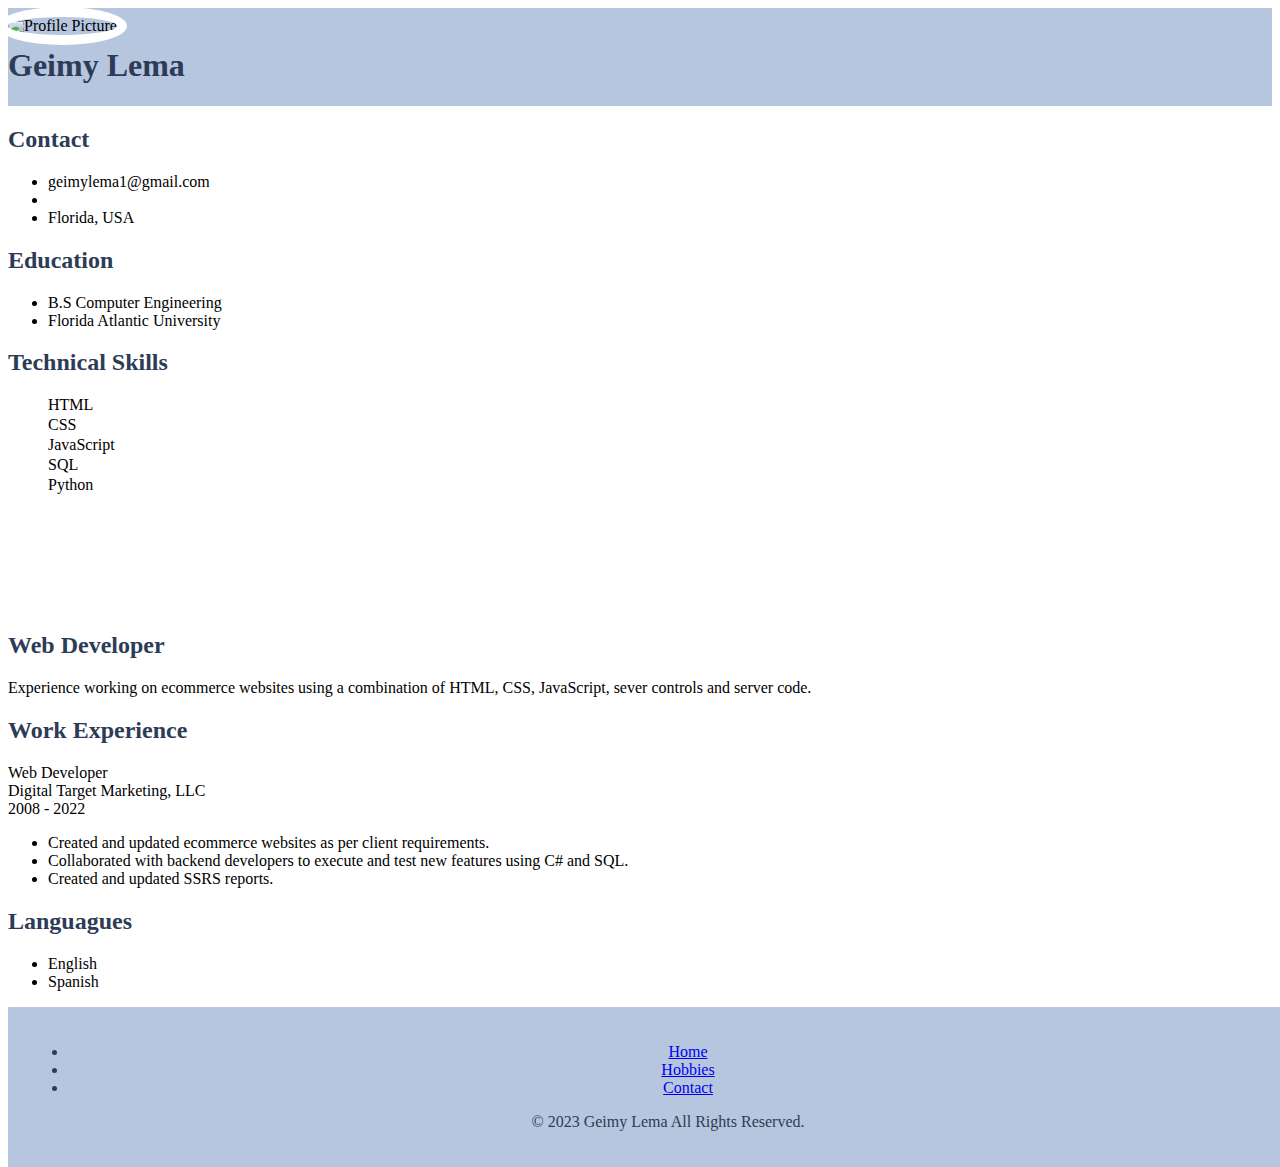
==== index.html @ ce60adba "Update index.html" ====
<!DOCTYPE html>
<html lang="en">
    <head>
        <meta charset="UTF-8">
        <meta name="viewport" content="width=device-width, initial-scale=1">
        <link href="https://cdn.jsdelivr.net/npm/bootstrap@5.3.1/dist/css/bootstrap.min.css" rel="stylesheet" integrity="sha384-4bw+/aepP/YC94hEpVNVgiZdgIC5+VKNBQNGCHeKRQN+PtmoHDEXuppvnDJzQIu9" crossorigin="anonymous">
        <link rel="stylesheet" href="./css/style.css">
        <title>Resume</title>
    </head>
    <body>
        <!-- Header -->
        <section id="header">
            <div class="container">
                <div class="row row-cols-sm-1 row-cols-lg-2">
                    <div class="col col-sm-12 col-md-5">
                    <img src="./assets/images/Geimy.png" class="profile-img" alt="Profile Picture" width="200" height="200" loading="lazy">
                  </div>
                <div class="col col-sm-12 col-md-7 profile-name">
                        <h1 class="fw-bold mb-3"  >Geimy Lema</h1>    
                  </div>
                </div>
            </div>
        </section>
        <!-- Content -->
        <section id="content">
            <div class="container">
                <div class="row row-cols-1 row-cols-md-2">
                    <!-- Left Column -->
                    <div class="col-sm-12 col-md-5">
                            <p class="py-5"  >
                            </p>
                            <!-- Contact -->
                            <div class="contact">
                              <h2 class=" mb-0">Contact</h2>
                              <ul >
                                <li class="d-flex" >
                                  <div>
                                    geimylema1@gmail.com
                                  </div>
                                </li>
                                <li class="d-flex" >
                                  <div>
                                    <!-- geimylema.github.io/porfolio -->
                                  </div>
                                </li>
                                <li class="d-flex">
                                  <div>
                                    Florida, USA
                                  </div>
                                </li>
                              </ul>
                          </div>
                          <!-- Educaton -->
                          <div id="educaton">
                            <h2 class="mb-0">Education</h2>
                            <ul>
                                <li class="d-flex">
                                    B.S Computer Engineering
                                </li>
                                <li class="d-flex">
                                    Florida Atlantic University
                                </li>
                            </ul>
                          </div>
                          <!-- Technicla Skills -->
                           <div class="skills">
                              <h2 class="mb-0">Technical Skills</h2>
                              <div  class="row row-cols-2 w-75 ps-1">
                                  <ul class="flex-column">
                                      <li >
                                          HTML 
                                      </li>
                                      <li >
                                          CSS
                                      </li>
                                      <li >
                                          JavaScript
                                      </li>
                                      <li>
                                          SQL
                                      </li>
                                      <li>
                                          Python
                                      </li>
                                    </ul>
                                    <ul class="flex-column pt-2" >
                                        <li>
                                            <div class="progress " >
                                                <div class="bar-color" style="width: 70%; "></div>
                                            </div>
                                        </li>
                                        <li>
                                            <div class="progress">
                                                <div class="bar-color" style="width: 60%; "></div>
                                            </div>
                                        </li>
                                        <li>
                                            <div class="progress"  >
                                                <div class="bar-color" style="width: 50%; "></div>
                                            </div>
                                        </li>
                                        <li>
                                            <div class="progress"  >
                                                <div class="bar-color" style="width: 50%; "></div>
                                            </div>
                                        </li>
                                        <li>
                                            <div class="progress">
                                                <div class="bar-color" style="width: 20%; "></div>
                                            </div>
                                        </li>
                                    </ul>
                              </div>
                          </div>
                  </div>
                  <!-- Right Column -->
                  <div class="col-sm-12 col-md-7"> 
                    <h2 class="mb-0">Web Developer</h2>
                    <p>
                        Experience working on ecommerce websites using a combination of HTML, CSS, JavaScript, sever controls and server code. 
                    </p>
                    <!-- Work Experience -->
                     <div id="experience" >
                          <h2 class="mb-0">Work Experience</h2>
                          <ul class="work mb-0">
                              <li >
                                Web Developer
                              </li>
                              <li >
                                Digital Target Marketing, LLC
                              </li>
                              <li >
                                2008 - 2022
                              </li>
                          </ul>
                          <ul class="small">
                                <li >
                                    Created and updated ecommerce websites as per client requirements.
                                </li>
                                <li >
                                    Collaborated with backend developers to execute and test new features using C# and SQL.
                                </li>
                                <li >
                                    Created and updated SSRS reports.
                                </li>
                            </ul>
                      </div>
                      <!-- Languagues -->
                      <div id="Languagues">
                        <h2 class=" mb-0">Languagues</h2>
                        <ul class="m-0">
                            <li class="d-flex">
                                English
                            </li>
                            <li class="d-flex">
                                Spanish
                            </li>
                        </ul>
                      </div>
                  </div>
                </div>
              </div>
        </section>
        <!-- Footer -->
        <section id="footer">
            <div class="container-fluid">
                <ul class="list-group  list-group-horizontal ">
                    <li class="d-flex me-2"><a href="./index.html" alt="Home">Home</a></li>
                    <li class="d-flex me-2"><a href="./public/hobbies.html" alt="My Hobbies">Hobbies</a></li>
                    <li class="d-flex" ><a href="./public/contact.html" alt="Contact Information">Contact</a></li>
                </ul>
                <p>© 2023 Geimy Lema All Rights Reserved.</p>

            </div>
        </section>
    </body>
</html>
---- css/style.css ----
#header, #footer, .bar-color{
    background-color: #B7C6DF;
}
h1, h2, #footer{
    color: #2D3C56;
}
.profile-name{
    display: flex;
    align-items:end;
}
/* Set image inside half circle with white shadow */
.profile-img{
    border-radius: 50%;
    transform: translateY(50%);
    box-shadow: 0 0 0 10px #fff;
}
/* Set padding */
footer {
    padding: 10px;
}
.skills ul li{
    height: 20px;
    list-style: none;
}
.progress{
    height: 10px;
}
.work {
    padding-left:0;
    list-style: none;
}
#footer{
    width: 100%;
    text-align: center;
    padding: 20px;
    position: absolute;
    margin: auto;
}
#footer ul{
    justify-content: center;
}
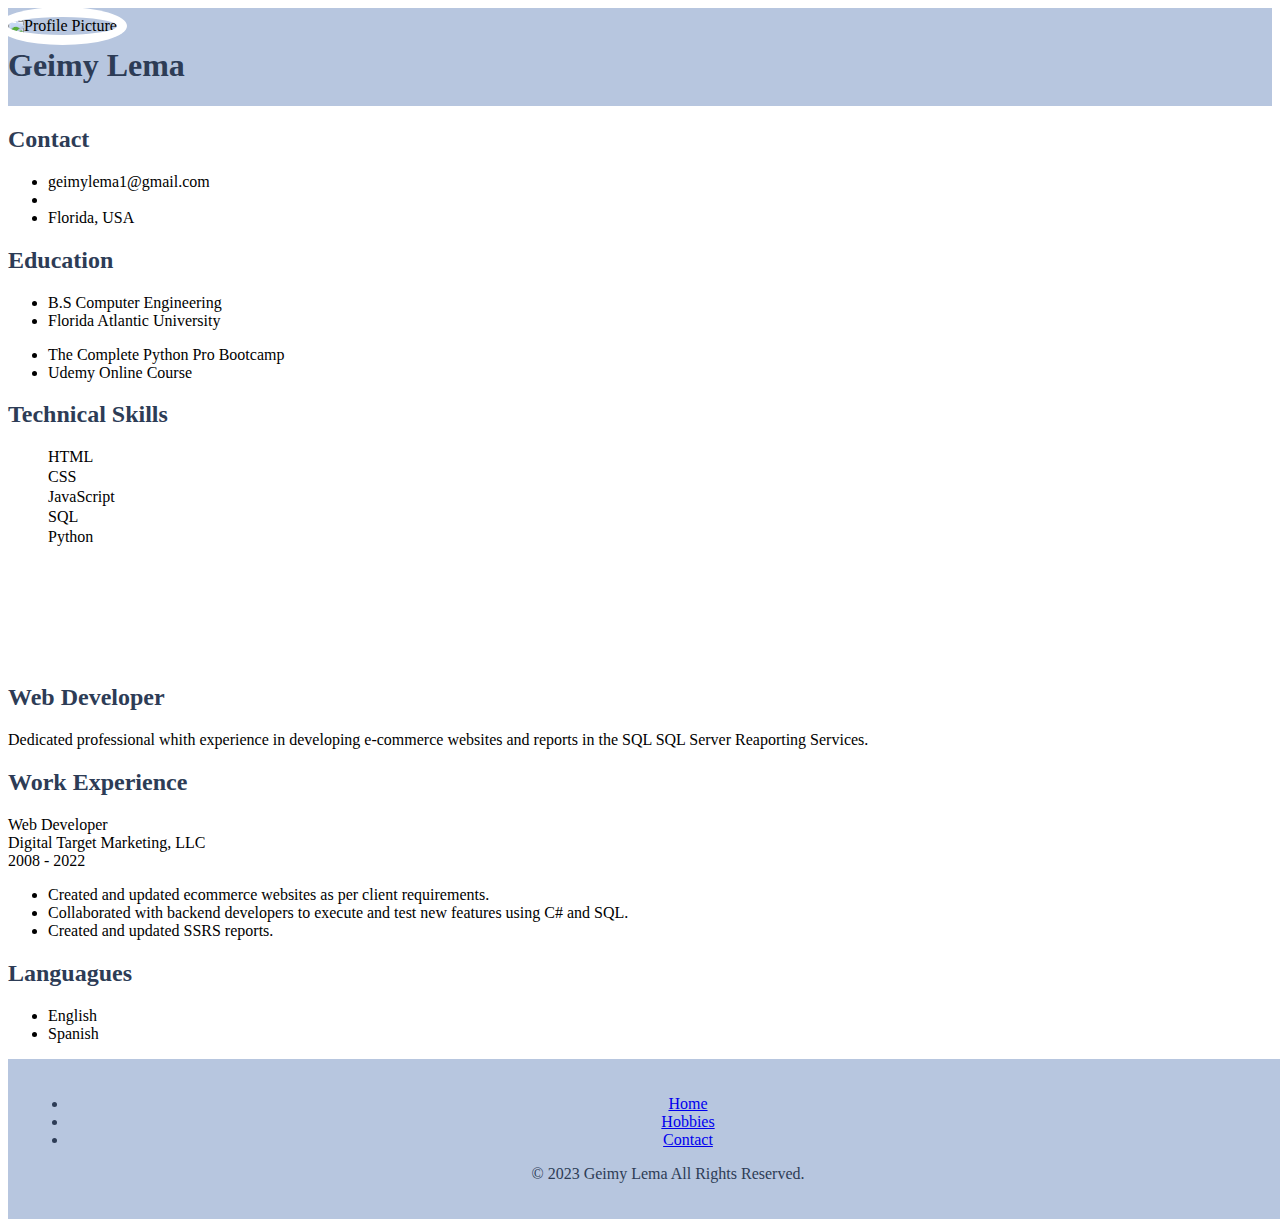
==== commit 8e4bc7c2: "Update index.html" ====
--- a/index.html
+++ b/index.html
@@ -61,6 +61,14 @@
                                     Florida Atlantic University
                                 </li>
                             </ul>
+                            <ul>
+                                <li class="d-flex">
+                                    The Complete Python Pro Bootcamp
+                                </li>
+                                <li class="d-flex">
+                                    Udemy Online Course
+                                </li>
+                            </ul>
                           </div>
                           <!-- Technicla Skills -->
                            <div class="skills">
@@ -117,7 +125,8 @@
                   <div class="col-sm-12 col-md-7"> 
                     <h2 class="mb-0">Web Developer</h2>
                     <p>
-                        Experience working on ecommerce websites using a combination of HTML, CSS, JavaScript, sever controls and server code. 
+                        Dedicated professional whith experience in developing e-commerce websites and reports in the SQL
+                        SQL Server Reaporting Services.
                     </p>
                     <!-- Work Experience -->
                      <div id="experience" >
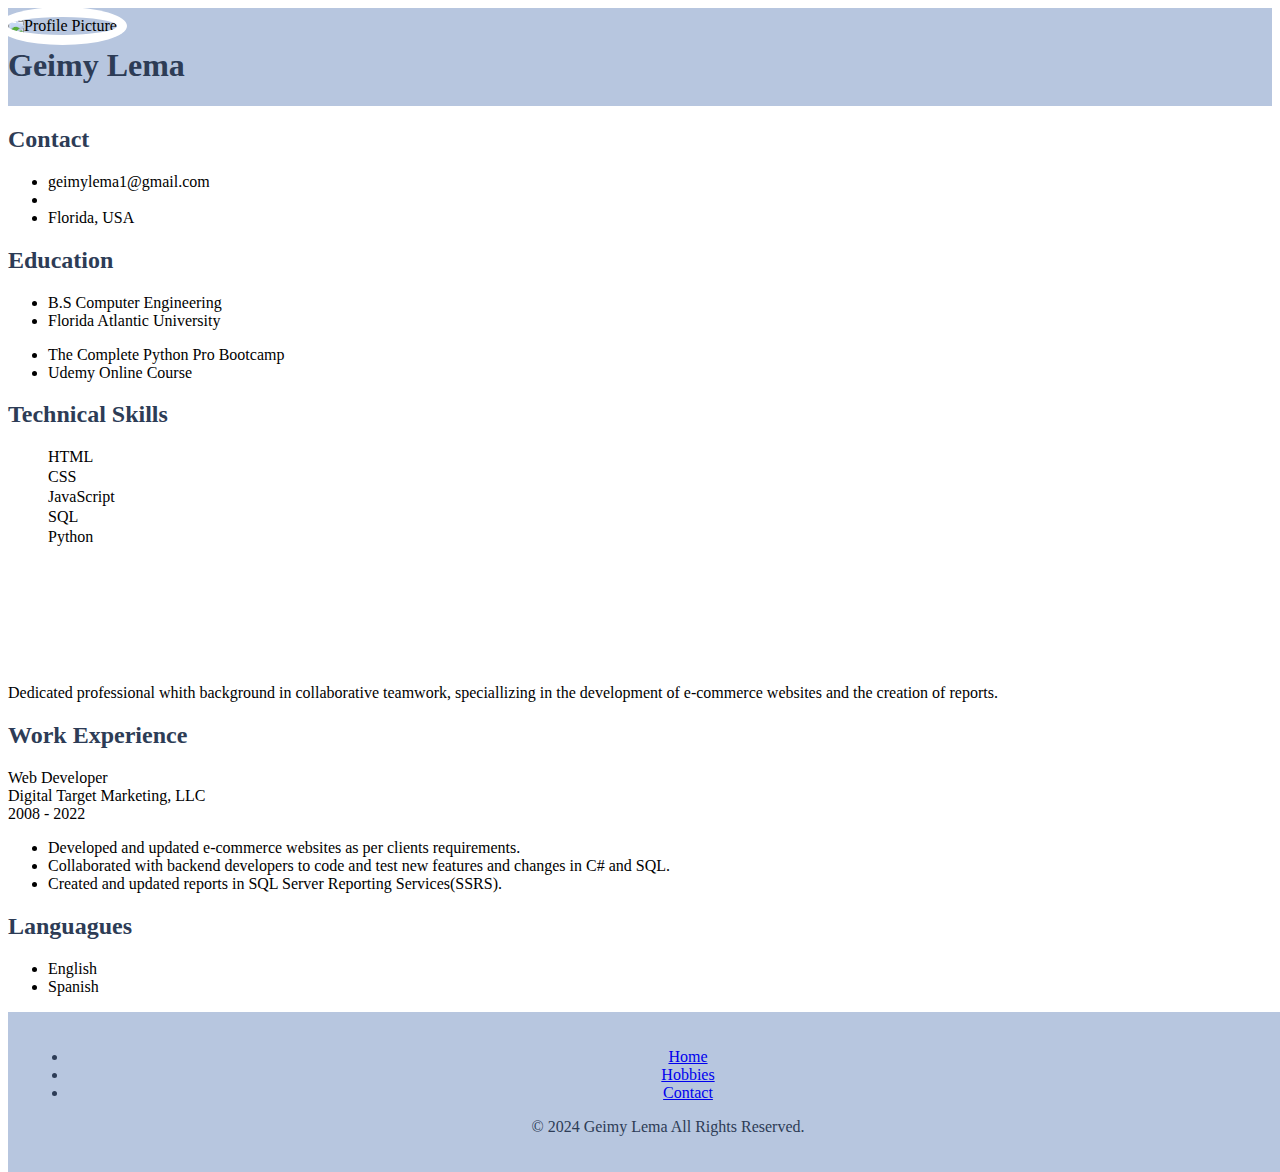
==== commit c4e35c5e: "Update index.html" ====
--- a/index.html
+++ b/index.html
@@ -123,10 +123,9 @@
                   </div>
                   <!-- Right Column -->
                   <div class="col-sm-12 col-md-7"> 
-                    <h2 class="mb-0">Web Developer</h2>
+                    <h2 class="mb-0"></h2>
                     <p>
-                        Dedicated professional whith experience in developing e-commerce websites and reports in the SQL
-                        SQL Server Reaporting Services.
+                        Dedicated professional whith background in collaborative teamwork, speciallizing in the development of e-commerce websites and the creation of reports.
                     </p>
                     <!-- Work Experience -->
                      <div id="experience" >
@@ -144,13 +143,13 @@
                           </ul>
                           <ul class="small">
                                 <li >
-                                    Created and updated ecommerce websites as per client requirements.
+                                    Developed and updated e-commerce websites as per clients requirements.
                                 </li>
                                 <li >
-                                    Collaborated with backend developers to execute and test new features using C# and SQL.
+                                    Collaborated with backend developers to code and test new features and changes in C# and SQL.
                                 </li>
                                 <li >
-                                    Created and updated SSRS reports.
+                                    Created and updated reports in SQL Server Reporting Services(SSRS).
                                 </li>
                             </ul>
                       </div>
@@ -178,7 +177,7 @@
                     <li class="d-flex me-2"><a href="./public/hobbies.html" alt="My Hobbies">Hobbies</a></li>
                     <li class="d-flex" ><a href="./public/contact.html" alt="Contact Information">Contact</a></li>
                 </ul>
-                <p>© 2023 Geimy Lema All Rights Reserved.</p>
+                <p>© 2024 Geimy Lema All Rights Reserved.</p>
 
             </div>
         </section>
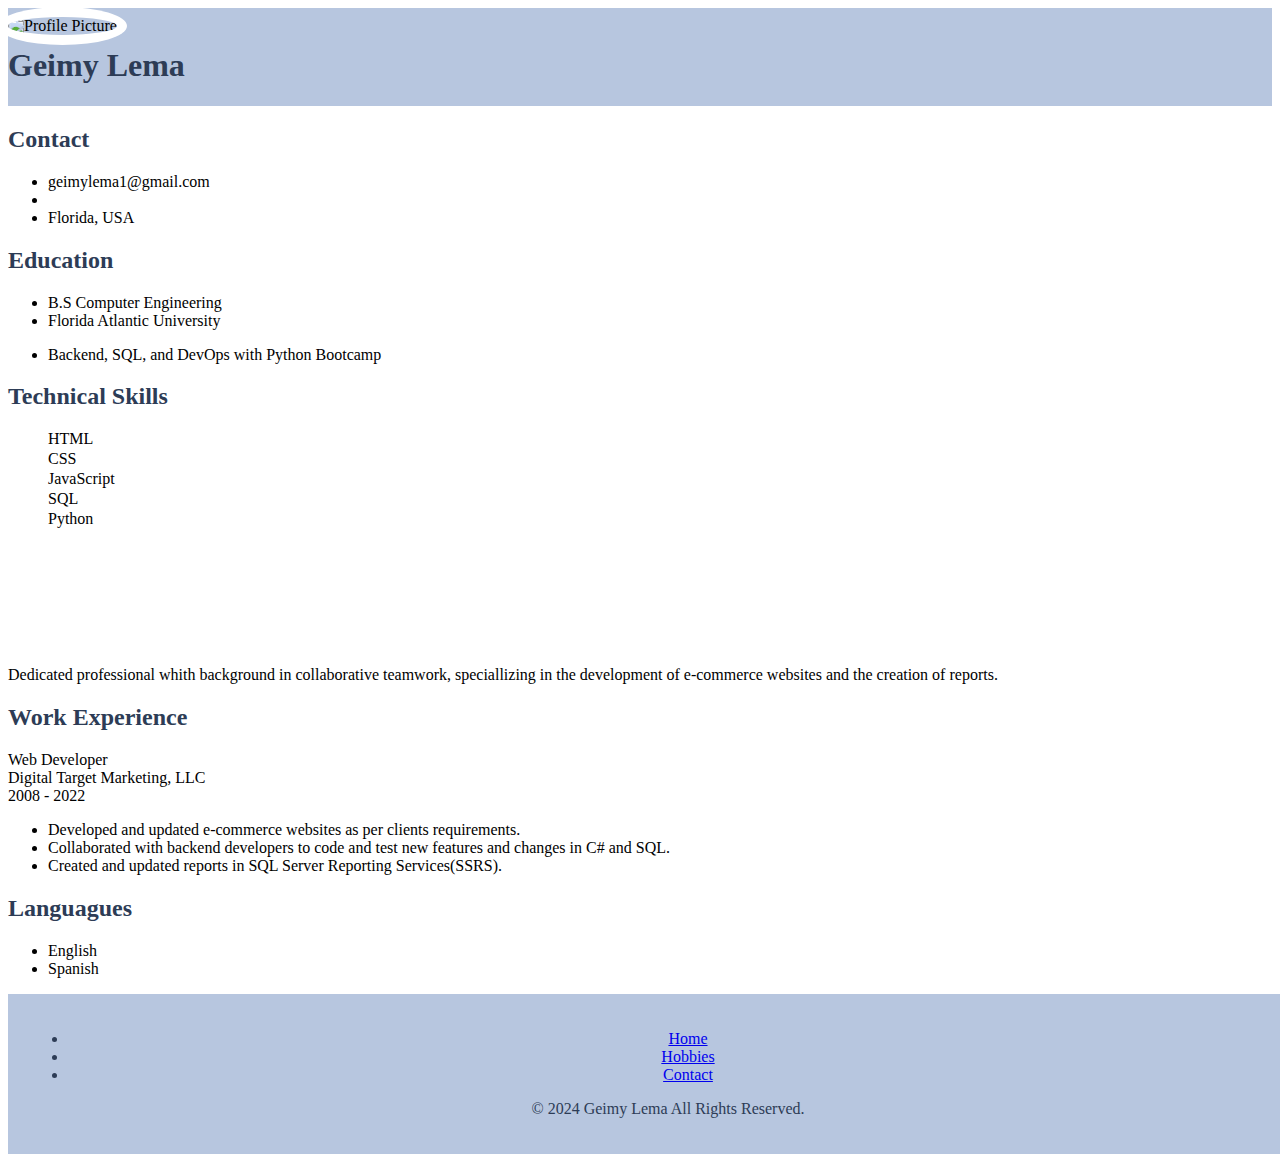
==== commit 4b6e5006: "Update index.html" ====
--- a/index.html
+++ b/index.html
@@ -63,10 +63,7 @@
                             </ul>
                             <ul>
                                 <li class="d-flex">
-                                    The Complete Python Pro Bootcamp
-                                </li>
-                                <li class="d-flex">
-                                    Udemy Online Course
+                                    Backend, SQL, and DevOps with Python Bootcamp
                                 </li>
                             </ul>
                           </div>
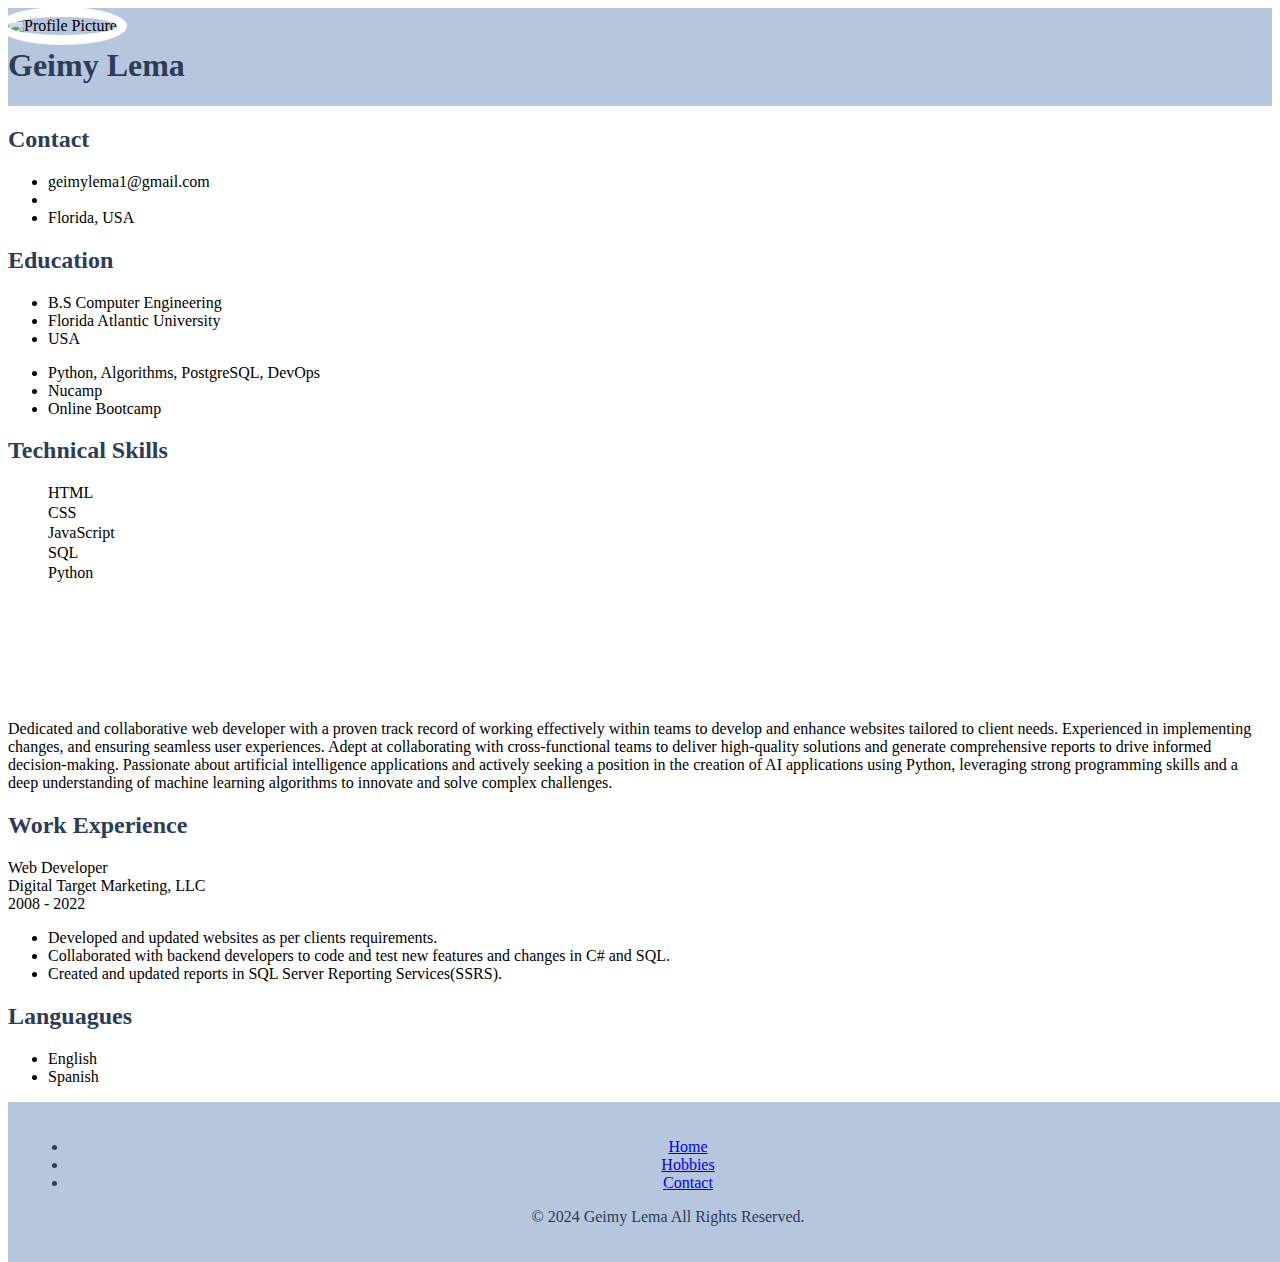
==== commit a32c2be7: "Update index.html" ====
--- a/index.html
+++ b/index.html
@@ -60,10 +60,19 @@
                                 <li class="d-flex">
                                     Florida Atlantic University
                                 </li>
+                                <li class="d-flex">
+                                    USA
+                                </li>
                             </ul>
                             <ul>
                                 <li class="d-flex">
-                                    Backend, SQL, and DevOps with Python Bootcamp
+                                    Python, Algorithms, PostgreSQL, DevOps
+                                </li>
+                                <li class="d-flex">
+                                    Nucamp
+                                </li>
+                                <li class="d-flex">
+                                    Online Bootcamp
                                 </li>
                             </ul>
                           </div>
@@ -122,25 +131,29 @@
                   <div class="col-sm-12 col-md-7"> 
                     <h2 class="mb-0"></h2>
                     <p>
-                        Dedicated professional whith background in collaborative teamwork, speciallizing in the development of e-commerce websites and the creation of reports.
+                        Dedicated and collaborative web developer with a proven track record of working effectively within teams to develop and enhance websites tailored to client needs. 
+                        Experienced in implementing changes, and ensuring seamless user experiences. Adept at collaborating with cross-functional teams to deliver high-quality solutions 
+                        and generate comprehensive reports to drive informed decision-making. 
+                        Passionate about artificial intelligence applications and actively seeking a position in the creation of AI applications using Python, 
+                        leveraging strong programming skills and a deep understanding of machine learning algorithms to innovate and solve complex challenges.
                     </p>
                     <!-- Work Experience -->
                      <div id="experience" >
                           <h2 class="mb-0">Work Experience</h2>
                           <ul class="work mb-0">
                               <li >
-                                Web Developer
+                                    Web Developer
                               </li>
                               <li >
-                                Digital Target Marketing, LLC
+                                    Digital Target Marketing, LLC
                               </li>
                               <li >
-                                2008 - 2022
+                                    2008 - 2022
                               </li>
                           </ul>
                           <ul class="small">
                                 <li >
-                                    Developed and updated e-commerce websites as per clients requirements.
+                                    Developed and updated websites as per clients requirements.
                                 </li>
                                 <li >
                                     Collaborated with backend developers to code and test new features and changes in C# and SQL.
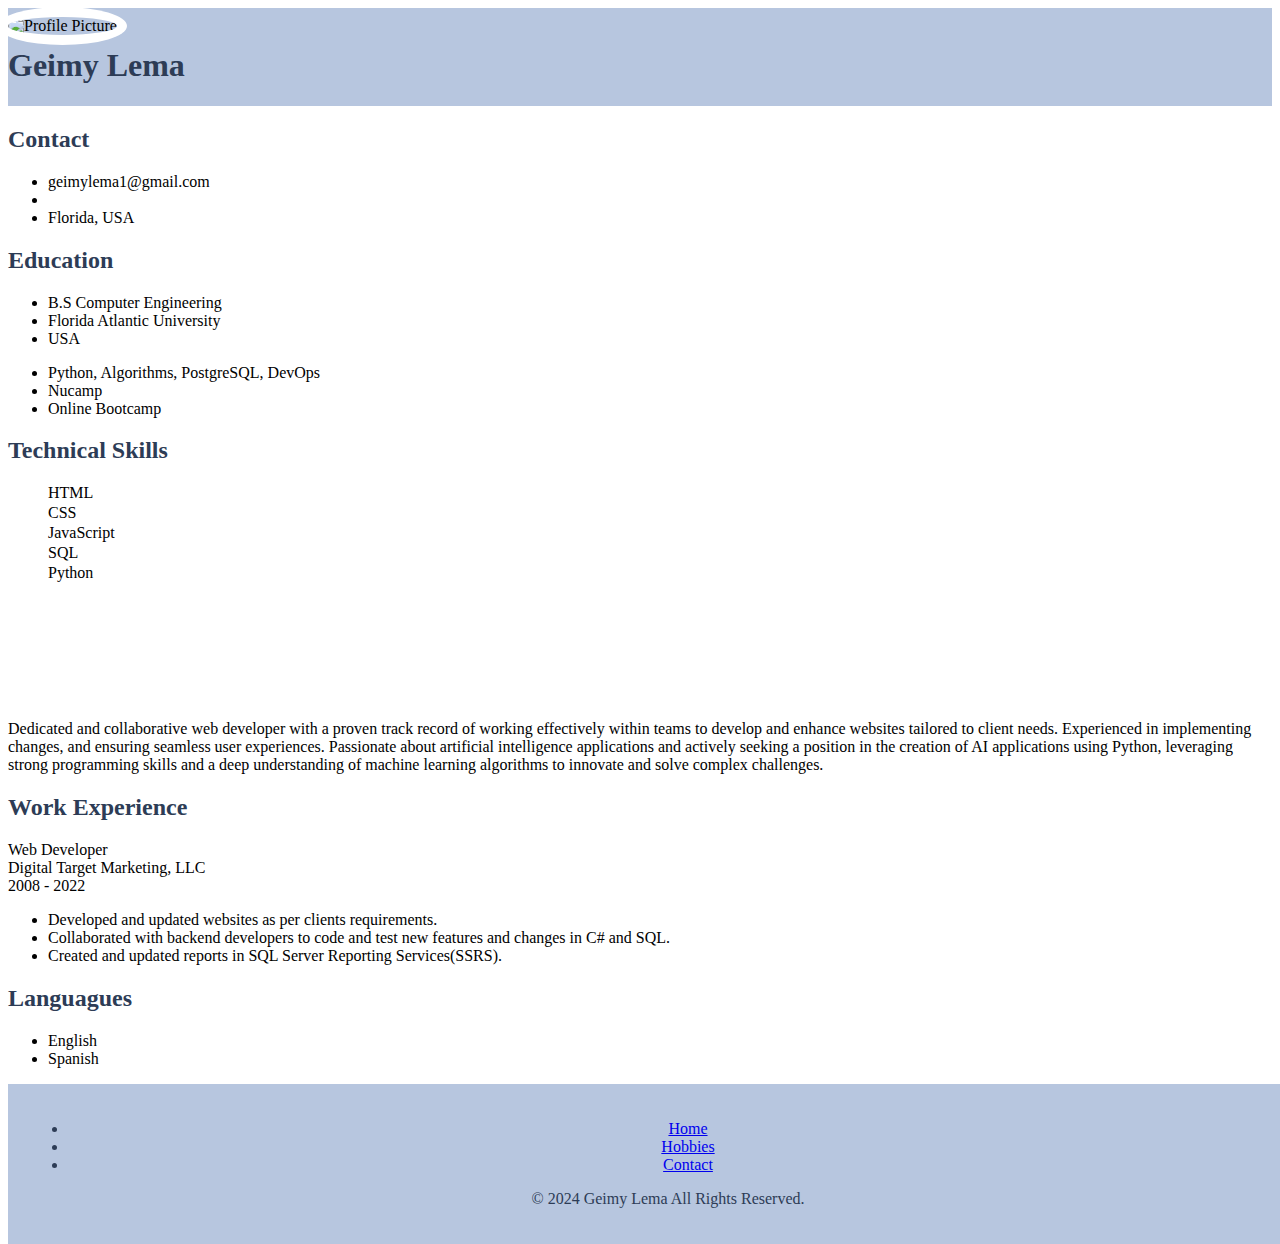
==== commit 5fbd7ede: "Update index.html" ====
--- a/index.html
+++ b/index.html
@@ -132,8 +132,7 @@
                     <h2 class="mb-0"></h2>
                     <p>
                         Dedicated and collaborative web developer with a proven track record of working effectively within teams to develop and enhance websites tailored to client needs. 
-                        Experienced in implementing changes, and ensuring seamless user experiences. Adept at collaborating with cross-functional teams to deliver high-quality solutions 
-                        and generate comprehensive reports to drive informed decision-making. 
+                        Experienced in implementing changes, and ensuring seamless user experiences. 
                         Passionate about artificial intelligence applications and actively seeking a position in the creation of AI applications using Python, 
                         leveraging strong programming skills and a deep understanding of machine learning algorithms to innovate and solve complex challenges.
                     </p>
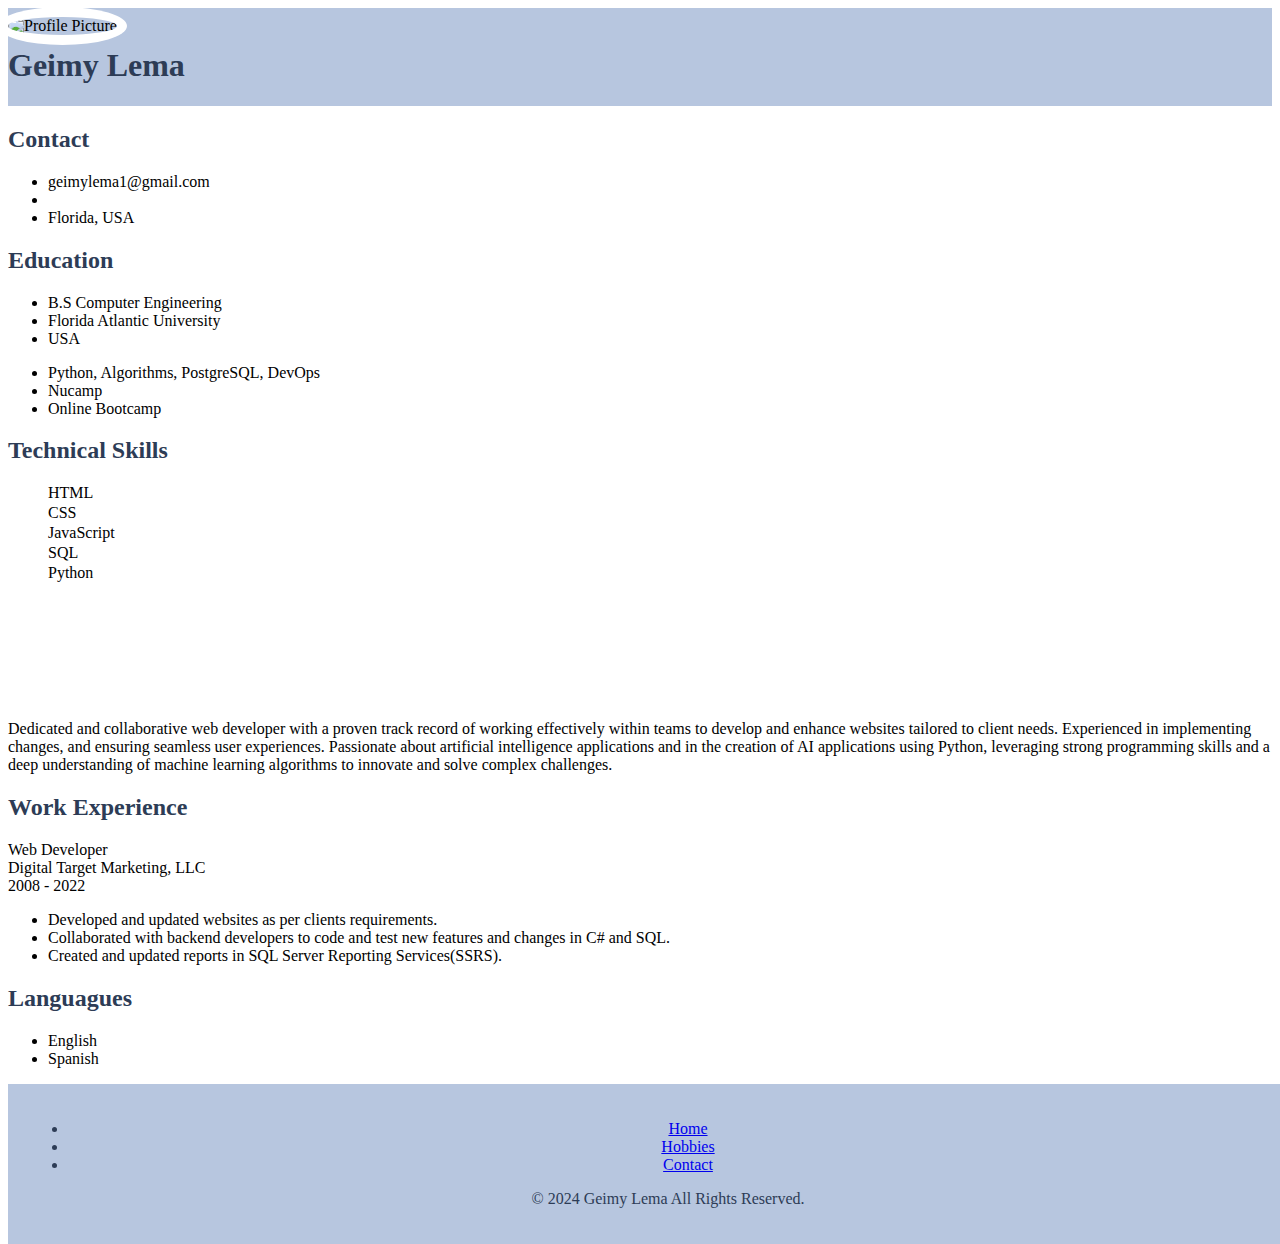
==== commit e2375824: "Update index.html" ====
--- a/index.html
+++ b/index.html
@@ -133,7 +133,7 @@
                     <p>
                         Dedicated and collaborative web developer with a proven track record of working effectively within teams to develop and enhance websites tailored to client needs. 
                         Experienced in implementing changes, and ensuring seamless user experiences. 
-                        Passionate about artificial intelligence applications and actively seeking a position in the creation of AI applications using Python, 
+                        Passionate about artificial intelligence applications and in the creation of AI applications using Python, 
                         leveraging strong programming skills and a deep understanding of machine learning algorithms to innovate and solve complex challenges.
                     </p>
                     <!-- Work Experience -->
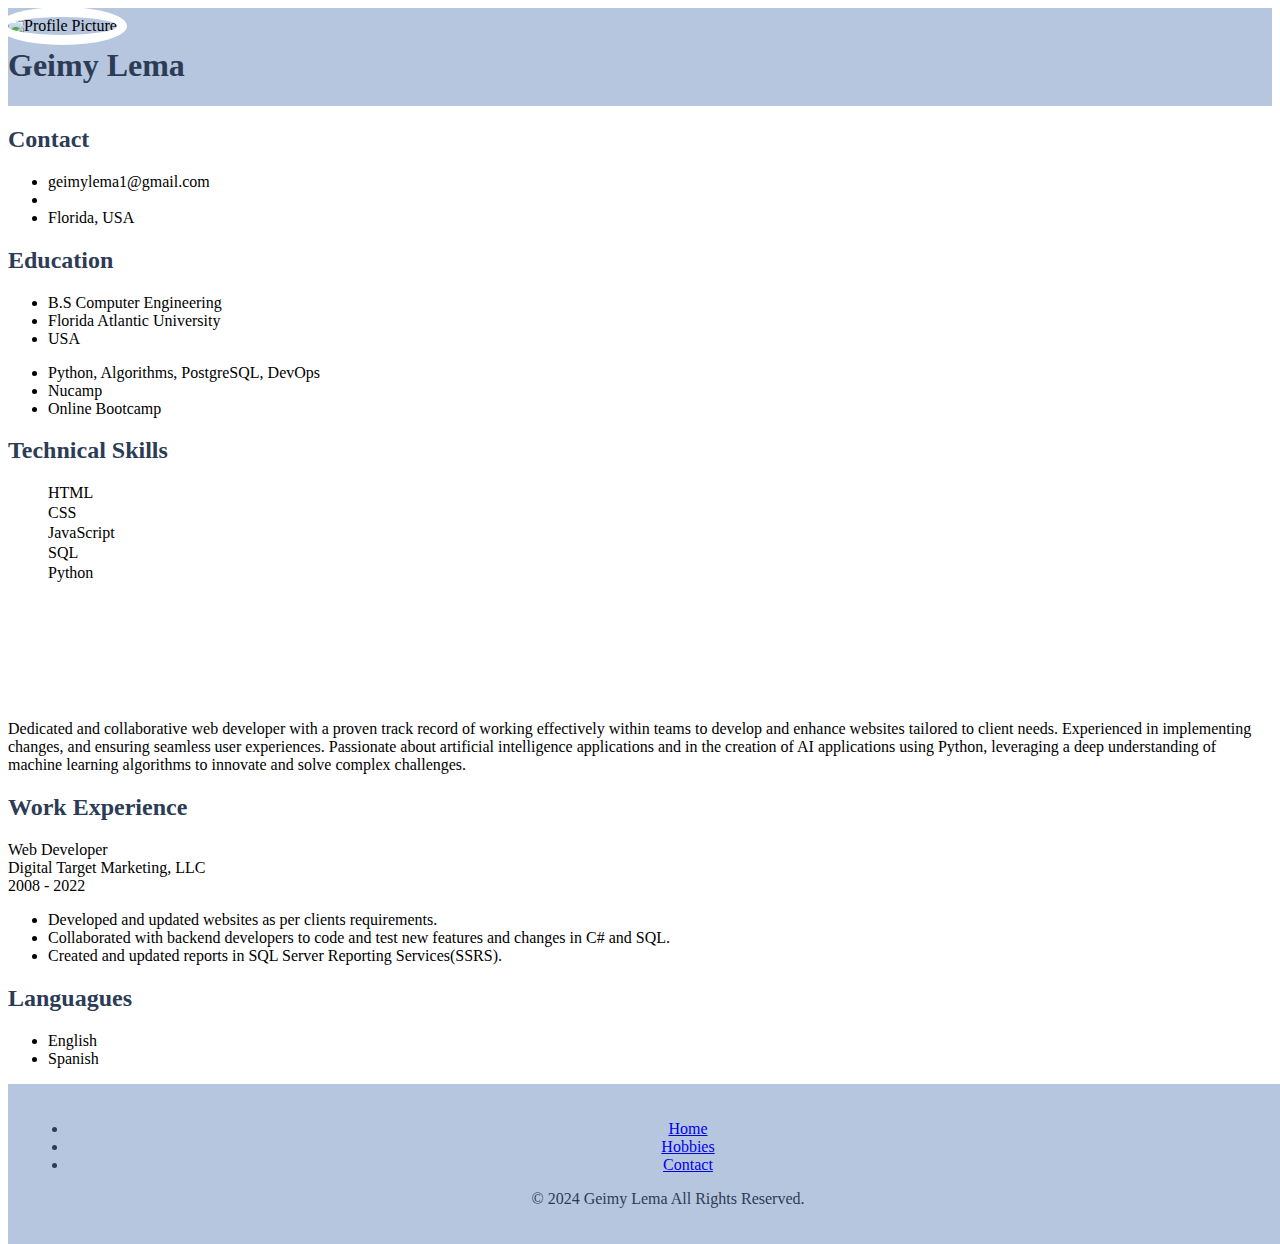
==== commit 3633fe15: "Update index.html" ====
--- a/index.html
+++ b/index.html
@@ -134,7 +134,7 @@
                         Dedicated and collaborative web developer with a proven track record of working effectively within teams to develop and enhance websites tailored to client needs. 
                         Experienced in implementing changes, and ensuring seamless user experiences. 
                         Passionate about artificial intelligence applications and in the creation of AI applications using Python, 
-                        leveraging strong programming skills and a deep understanding of machine learning algorithms to innovate and solve complex challenges.
+                        leveraging a deep understanding of machine learning algorithms to innovate and solve complex challenges.
                     </p>
                     <!-- Work Experience -->
                      <div id="experience" >
